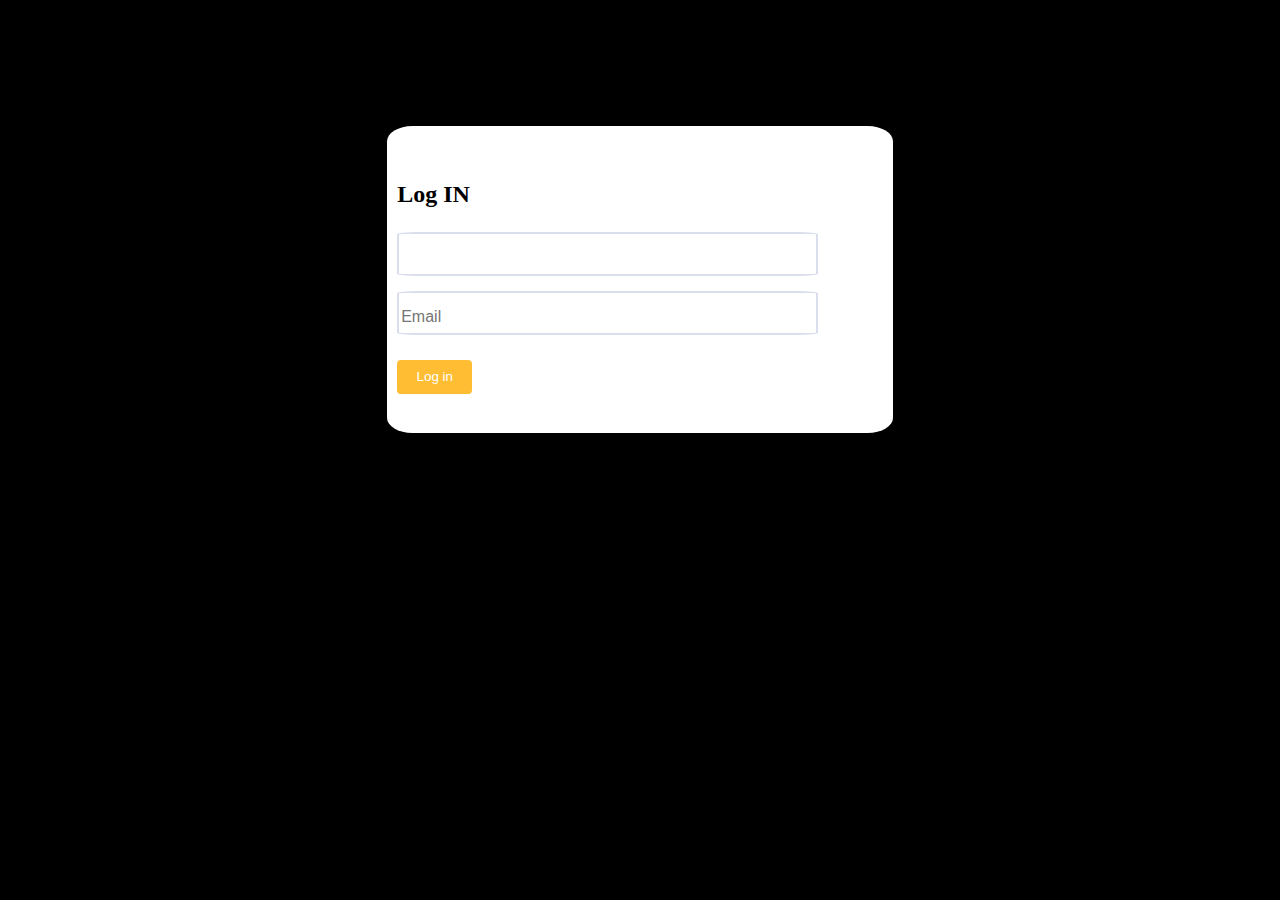
==== pages/login.html @ 1e28748a "push initial version" ====
<!DOCTYPE html>
<html lang="en">
<head>
    <meta charset="UTF-8">
    <meta http-equiv="X-UA-Compatible" content="IE=edge">
    <meta name="viewport" content="width=device-width, initial-scale=1.0">
    <title>Document</title>
    <link rel="resetsheet" href="../css/reset.css">
    <link rel="stylesheet" href="../css/login.css">
  
</head>
<body>
    <header>

    </header>

<div class ="main_dev">


   
    
    <section class ="form">
    
    <form id="login_form"  >
        <h2>  Log IN  </h2>
    
        <input class ="names_feilds" type="text" id="name" name="name"  ><br>
        <input  class ="email" type="email" id="email" name="email" placeholder="Email" ><br>
    
        <button type = "submit"  > Log in  </button> 

        

    
    </div>

    <script src="..\js\login.js"></script>
    
  
    </body>

</html>
---- css/login.css ----
body{
    background-color: black;
}


h2{
    padding-top: 5%;
}



.main_dev{
    background-color: white;
    height: 100%;
    margin-left: 30%;
    margin-right: 30%;
    margin-top: 10%;
    padding: 10px;
    border-radius: 5%;
  
  
  

}

input[type=text] , input[type=email]{
    border: 2px solid #DADDEC;
    padding-top: 3%;
    padding-bottom: 1.5%;
    margin: 5px 0 10px;
    font-size: 1rem;
    color: #656880;
    border-radius: 5%;
    width: 85%;
   
  
  }

  button {
    background-color: #FFBD33;
    color: white;
    padding: 2% 4% 2% 4%;
    border-radius: 4px;
    border: None;
    cursor: pointer;
    margin-top: 3%;
    margin-bottom: 6%;
   
  }
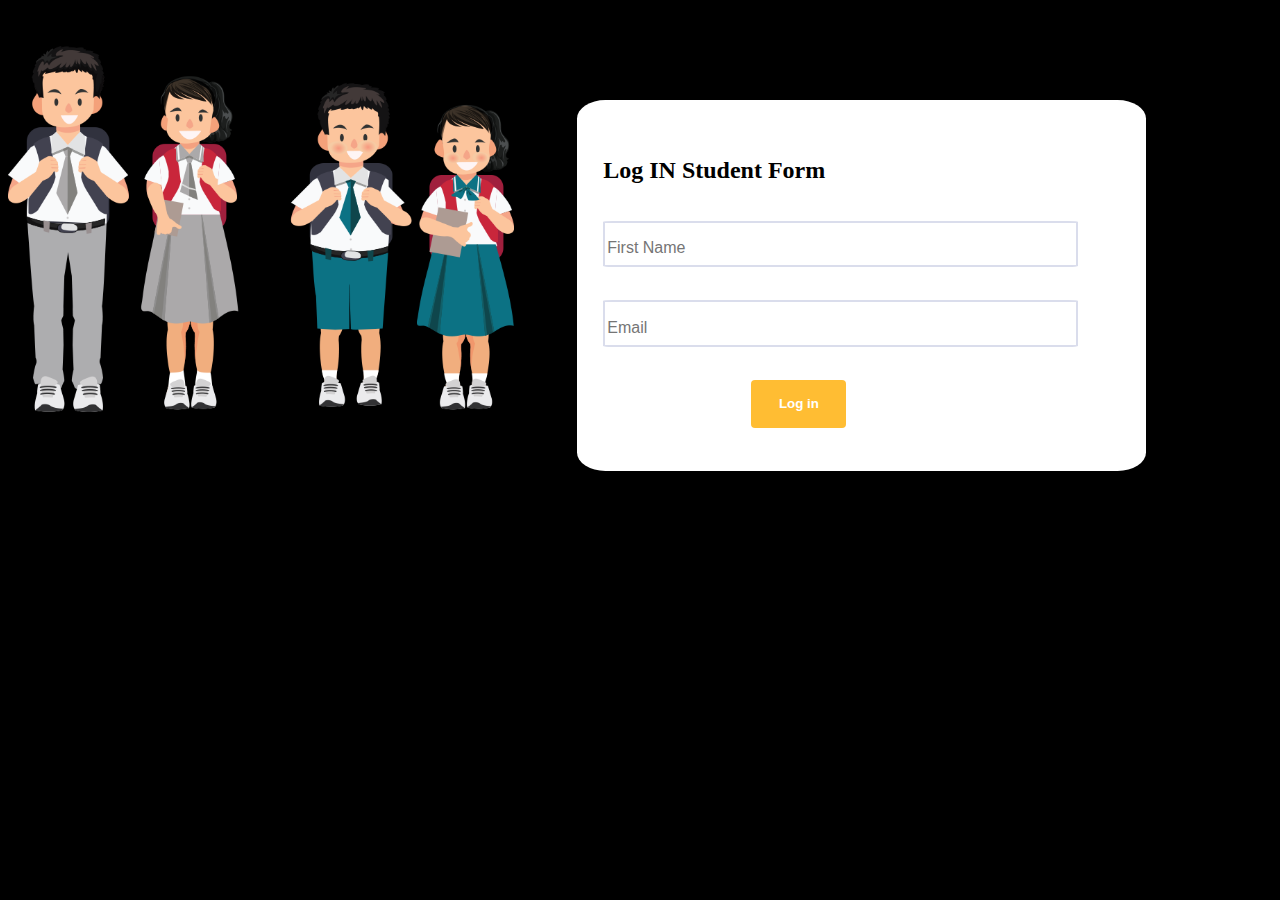
==== commit b9e84482: "last version" ====
--- a/pages/login.html
+++ b/pages/login.html
@@ -13,7 +13,7 @@
     <header>
 
     </header>
-
+    <img src="../assests/students.png" width="40%" height="50%">
 <div class ="main_dev">
 
 
@@ -22,9 +22,9 @@
     <section class ="form">
     
     <form id="login_form"  >
-        <h2>  Log IN  </h2>
+        <h2>  Log IN Student Form  </h2>
     
-        <input class ="names_feilds" type="text" id="name" name="name"  ><br>
+        <input class ="names_feilds" type="text" id="name" name="name" placeholder="First Name" ><br>
         <input  class ="email" type="email" id="email" name="email" placeholder="Email" ><br>
     
         <button type = "submit"  > Log in  </button> 
--- a/css/login.css
+++ b/css/login.css
@@ -5,18 +5,20 @@
 
 h2{
     padding-top: 5%;
+    margin-left: 3%;
 }
 
 
 
 .main_dev{
     background-color: white;
-    height: 100%;
-    margin-left: 30%;
-    margin-right: 30%;
-    margin-top: 10%;
+   
+    margin-left: 45%;
+    margin-right: 10%;
     padding: 10px;
     border-radius: 5%;
+    margin-top: -25%;
+ 
   
   
   
@@ -27,10 +29,10 @@
     border: 2px solid #DADDEC;
     padding-top: 3%;
     padding-bottom: 1.5%;
-    margin: 5px 0 10px;
+    margin: 3% 3% 3% 3%;
     font-size: 1rem;
     color: #656880;
-    border-radius: 5%;
+    border-radius: 2%;
     width: 85%;
    
   
@@ -39,12 +41,19 @@
   button {
     background-color: #FFBD33;
     color: white;
-    padding: 2% 4% 2% 4%;
+    padding: 3% 5% 3% 5%;
     border-radius: 4px;
     border: None;
     cursor: pointer;
     margin-top: 3%;
     margin-bottom: 6%;
+    margin-left: 30%;
+    font-weight: bold;
+
    
   }
-  +  
+  img{
+
+    margin-top: 3%;
+  }